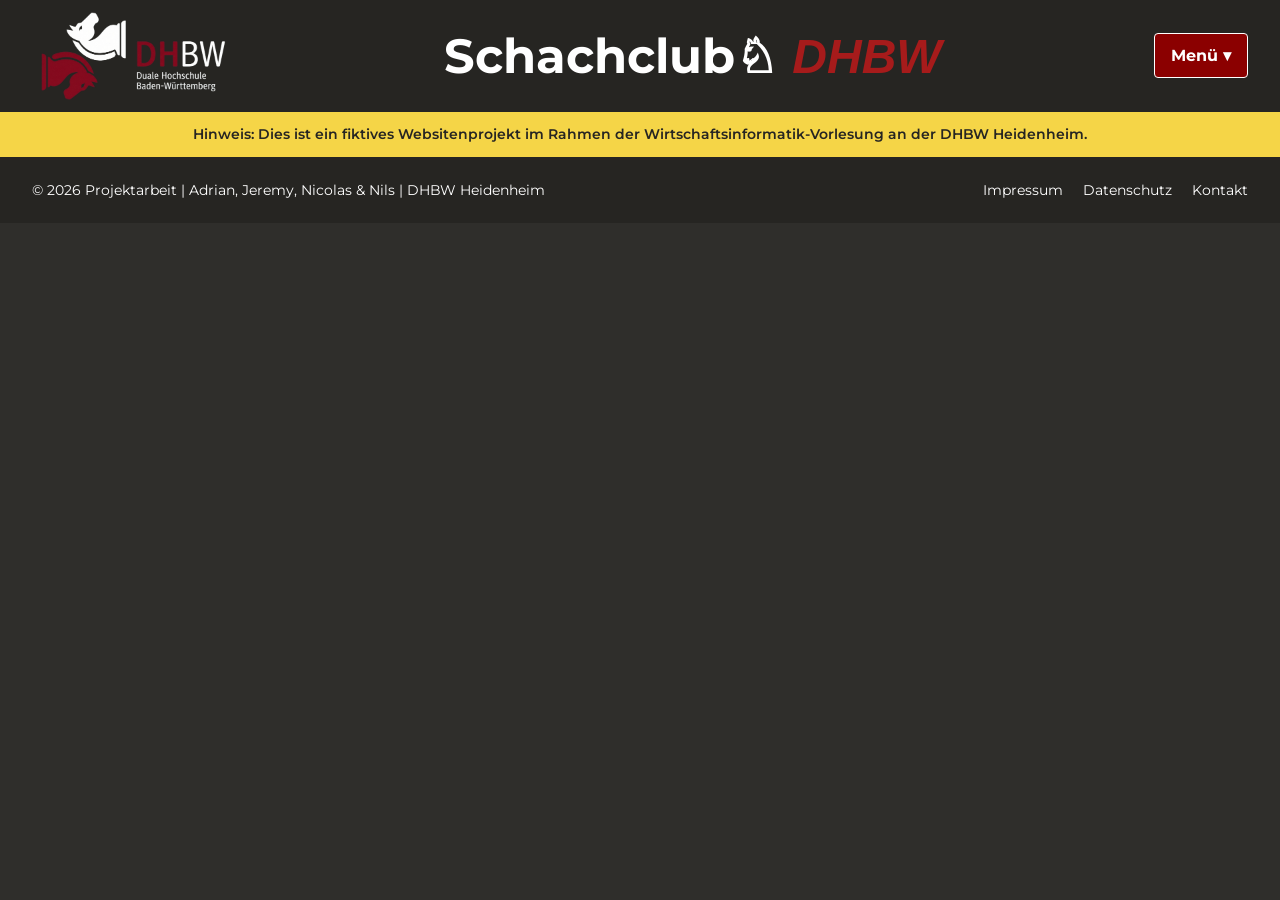
==== example.html @ 5dd0334c "Alle Änderung die in den letzten 3 Stunden passiert sind." ====
<head>
    <meta charset="UTF-8">
    <meta name="viewport" content="width=device-width, initial-scale=1.0">

    <title>Seitentitel | DHBW Schachclub</title>

    <link rel="stylesheet" href="example.css">
    <link href="https://fonts.googleapis.com/css2?family=Montserrat:wght@400;600&display=swap" rel="stylesheet">
</head>
<body>
    <a class="skip-link" href="#inhalt">Zum Inhalt springen</a>

    <header class="site-header">
        <a href="index.html" class="logo">
            <img src="bilder/logo_transparent_weiß.png" alt="DHBW Schachclub Logo">
        </a>

        <h1>
            <span class="titel-schachclub">Schachclub♘</span>
            <span class="titel-dhbw">DHBW</span>
        </h1>

        <details class="site-menu">
            <summary class="Menü">Menü</summary>

            <nav aria-label="Hauptnavigation">
                <ul class="nav-list">
                    <li><a href="ueber-uns.html">Über uns</a></li>
                    <li><a href="trainingszeiten.html">Trainingszeiten</a></li>
                    <li><a href="turniere.html">Turniere</a></li>
                    <li><a href="mannschaften.html">Mannschaften</a></li>
                    <li><a href="kontakt.html">Kontakt</a></li>
                </ul>
            </nav>
        </details>
    </header>

    <aside class="projekt-hinweis" aria-label="Hinweis zum Projekt">
        Hinweis: Dies ist ein fiktives Websitenprojekt im Rahmen der
        Wirtschaftsinformatik-Vorlesung an der DHBW Heidenheim.
    </aside>

    <main id="inhalt">
        <!-- Individueller Seiteninhalt -->
    </main>
    <footer class="site-footer">
        <p>© 2026 Projektarbeit | Adrian, Jeremy, Nicolas &amp; Nils | DHBW Heidenheim</p>

        <nav aria-label="Footer-Navigation">
            <ul class="footer-links">
                <li><a href="impressum.html">Impressum</a></li>
                <li><a href="datenschutz.html">Datenschutz</a></li>
                <li><a href="kontakt.html">Kontakt</a></li>
            </ul>
        </nav>
    </footer>
</body>
</html>
---- example.css ----
/* ==================== Basis ==================== */

body {
  margin: 0;
  background-color: #2f2e2b;
  color: #ffffff;
  font-family: "Montserrat", sans-serif;
}

/* ==================== Barrierefreiheit ==================== */

.skip-link {
  position: absolute;
  top: 11rem;
  left: -9999px;
  z-index: 20;
  padding: 0.75rem 1rem;
  background-color: #ffffff;
  color: #000000;
}

.skip-link:focus {
  left: 1rem;
}

.visually-hidden {
  position: absolute;
  width: 1px;
  height: 1px;
  padding: 0;
  margin: -1px;
  overflow: hidden;
  border: 0;
  clip: rect(0, 0, 0, 0);
  white-space: nowrap;
}

/* ==================== Header und Logo ==================== */

.site-header {
  position: sticky;
  top: 0;
  z-index: 10;
  display: flex;
  align-items: center;
  justify-content: space-between;
  padding: 0 2rem;
  background-color: #262522;
}

.logo img {
  width: 200px;
  height: auto;
}

.site-header h1 {
  margin: 0;
  color: #ffffff;
  font-size: 3rem;
}

.titel-schachclub {
  color: #ffffff;
}

.titel-dhbw {
  color: #a61b1b;
  font-family: Caponic, sans-serif;
  font-style: italic;
  font-weight: bold;
}

/* ==================== Navigation ==================== */

.site-menu {
  position: relative;
  color: #ffffff;
  font-weight: bold;
}

.site-menu summary {
  padding: 0.75rem 1rem;
  border: 1px solid #ffffff;
  border-radius: 4px;
  cursor: pointer;
  list-style: none;
}

.Menü {
  background-color: #8b0000;
}

.site-menu summary::-webkit-details-marker {
  display: none;
}

.site-menu summary::after {
  content: " ▾";
}

.site-menu[open] summary::after {
  content: " ▴";
}

.site-menu nav {
  position: absolute;
  top: calc(100% + 0.5rem);
  right: 0;
  z-index: 1;
  min-width: 190px;
  border-radius: 4px;
  background-color: #a61b1b;
  box-shadow: 0 4px 12px rgba(0, 0, 0, 0.25);
}

.nav-list {
  margin: 0;
  padding: 0.5rem 0;
  list-style: none;
}

.nav-list a {
  display: block;
  padding: 8px 16px;
  color: #ffffff;
  text-decoration: none;
}

.nav-list a:hover {
  background-color: #650000;
}

.nav-list a:focus-visible {
  outline: 3px solid #ffffff;
  outline-offset: 2px;
  background-color: #ffffff;
  color: #8b0000;
}

/* ==================== Projekt-Hinweis ==================== */

.projekt-hinweis {
  padding: 0.75rem 1rem;
  background-color: #f5d547;
  color: #262522;
  font-size: 0.875rem;
  font-weight: 600;
  line-height: 1.5;
  text-align: center;
}

/* ==================== Footer ==================== */

.site-footer {
  display: flex;
  align-items: center;
  justify-content: space-between;
  gap: 1.5rem;
  padding: 1.5rem 2rem;
  background-color: #262522;
  color: #ffffff;
  font-size: 0.875rem;
}

.site-footer p {
  margin: 0;
}

.footer-links {
  display: flex;
  gap: 1.25rem;
  margin: 0;
  padding: 0;
  list-style: none;
}

.footer-links a {
  color: #ffffff;
  text-decoration: none;
}

.footer-links a:hover,
.footer-links a:focus-visible {
  color: #ff6b6b;
}

.footer-links a:focus-visible {
  outline: 2px solid #ff6b6b;
  outline-offset: 4px;
}

/* ==================== Responsive Design ==================== */

@media (max-width: 600px) {
  .site-header {
    display: grid;
    grid-template-columns: 1fr auto;
    gap: 0.75rem;
    padding: 0.75rem 1rem;
  }

  .logo img {
    width: 140px;
  }

  .site-header h1 {
    grid-column: 1 / -1;
    grid-row: 2;
    justify-self: center;
    font-size: clamp(1.5rem, 8vw, 2.25rem);
    text-align: center;
  }

  .site-menu {
    grid-column: 2;
    grid-row: 1;
  }

  .site-menu nav {
    max-width: calc(100vw - 2rem);
  }

  .site-footer {
    flex-direction: column;
    padding: 1.5rem 1rem;
    text-align: center;
  }

  .footer-links {
    flex-wrap: wrap;
    justify-content: center;
  }
}
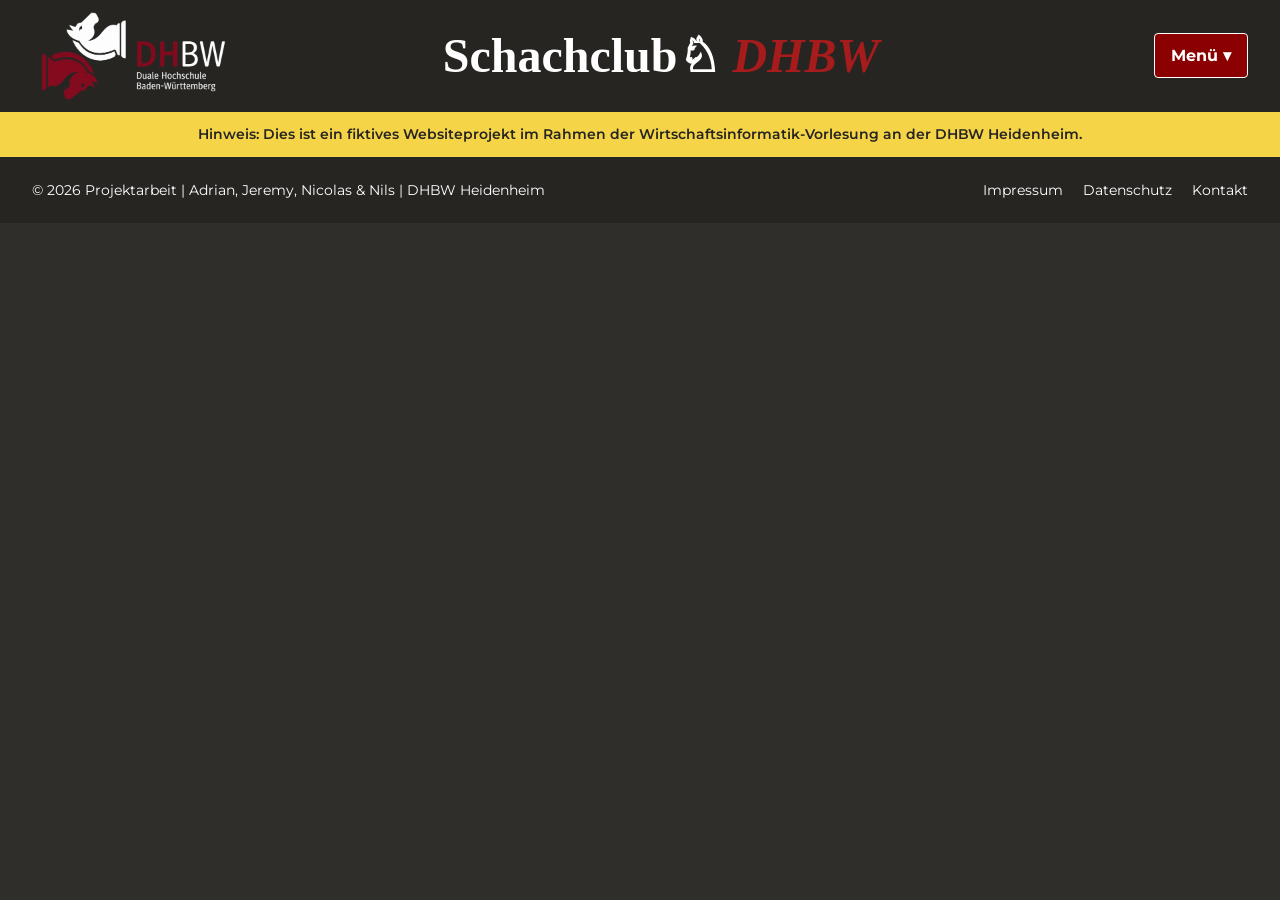
==== commit 30a9adeb: "BEVOR ICH GRINDE KOMMT DIESES UPDATE: WÜNSCHT MIR GLÜCK." ====
--- a/example.html
+++ b/example.html
@@ -1,10 +1,12 @@
+<!DOCTYPE html>
+<html lang="de">
 <head>
     <meta charset="UTF-8">
     <meta name="viewport" content="width=device-width, initial-scale=1.0">
 
-    <title>Seitentitel | DHBW Schachclub</title>
+    <title>Beispielseite | DHBW Schachclub</title>
 
-    <link rel="stylesheet" href="example.css">
+    <link rel="stylesheet" href="css/style.css">
     <link href="https://fonts.googleapis.com/css2?family=Montserrat:wght@400;600&display=swap" rel="stylesheet">
 </head>
 <body>
@@ -12,7 +14,7 @@
 
     <header class="site-header">
         <a href="index.html" class="logo">
-            <img src="bilder/logo_transparent_weiß.png" alt="DHBW Schachclub Logo">
+            <img src="assets/icons/logo_transparent_weiß.png" alt="DHBW Schachclub Logo">
         </a>
 
         <h1>
@@ -25,18 +27,18 @@
 
             <nav aria-label="Hauptnavigation">
                 <ul class="nav-list">
-                    <li><a href="ueber-uns.html">Über uns</a></li>
-                    <li><a href="trainingszeiten.html">Trainingszeiten</a></li>
-                    <li><a href="turniere.html">Turniere</a></li>
-                    <li><a href="mannschaften.html">Mannschaften</a></li>
-                    <li><a href="kontakt.html">Kontakt</a></li>
+                    <li><a href="pages/ueber-uns.html">Über uns</a></li>
+                    <li><a href="pages/rangliste.html">Rangliste</a></li>
+                    <li><a href="pages/termine.html">Termine</a></li>
+                    <li><a href="pages/schachlernen.html">Schach lernen</a></li>
+                    <li><a href="pages/anmeldung.html">Anmeldung</a></li>
                 </ul>
             </nav>
         </details>
     </header>
 
     <aside class="projekt-hinweis" aria-label="Hinweis zum Projekt">
-        Hinweis: Dies ist ein fiktives Websitenprojekt im Rahmen der
+        Hinweis: Dies ist ein fiktives Websiteprojekt im Rahmen der
         Wirtschaftsinformatik-Vorlesung an der DHBW Heidenheim.
     </aside>
 
@@ -48,9 +50,9 @@
 
         <nav aria-label="Footer-Navigation">
             <ul class="footer-links">
-                <li><a href="impressum.html">Impressum</a></li>
-                <li><a href="datenschutz.html">Datenschutz</a></li>
-                <li><a href="kontakt.html">Kontakt</a></li>
+                <li><a href="pages/impressum.html">Impressum</a></li>
+                <li><a href="pages/datenschutz.html">Datenschutz</a></li>
+                <li><a href="pages/kontakt.html">Kontakt</a></li>
             </ul>
         </nav>
     </footer>
--- a/css/style.css
+++ b/css/style.css
@@ -0,0 +1,4 @@
+@import url("base.css");
+@import url("layout.css");
+@import url("components.css");
+@import url("pages.css");
